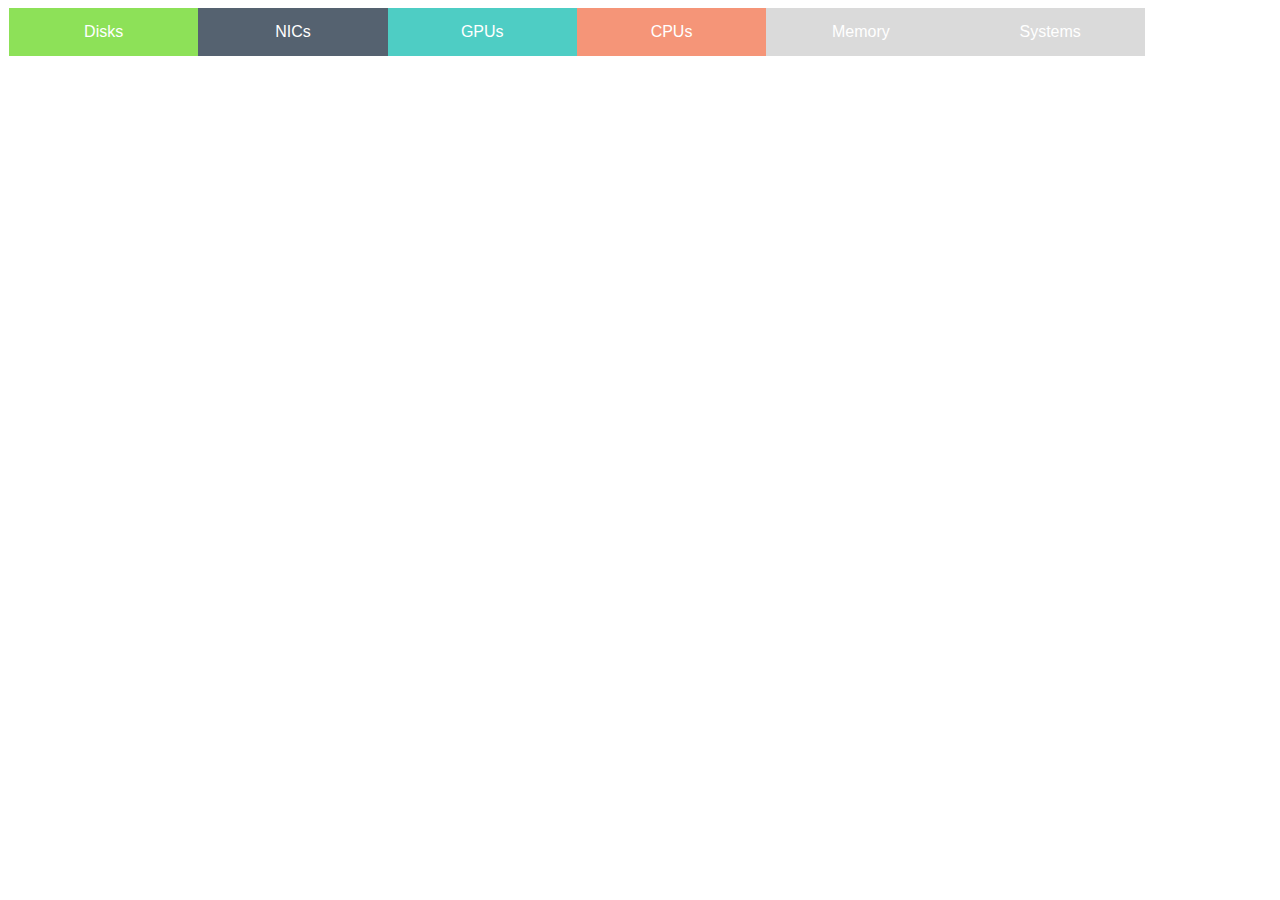
==== table.html @ e930124d "Close 2 done" ====
<!DOCTYPE html>
<html lang="en">
    <head>
        
        <meta charset="utf-8">
        <style>
            table {
                width: 90%;
                border-collapse: collapse;
                //border: 0.1px black solid;
                
            }

            td {

                border: 0px black solid;
                padding: 5px;
                font: 12px sans-serif;
            }
            th {

                //border: 1px black solid;
                padding: 5px;
                font: 15px sans-serif;
                text-align: left;
            }
        </style>
        <script src="https://ajax.googleapis.com/ajax/libs/jquery/3.3.1/jquery.min.js"></script>
        <script src="http://d3js.org/d3.v3.min.js"></script>
        <link rel="stylesheet" type="text/css" href="style.css">

<div class="btn-group">
     <button class="btn disk" onclick="toggle('Disks')">Disks</button>
     
<button class="btn nic" onclick="toggle('NICs')">NICs</button>
<button class="btn gpu" onclick= "toggle('GPUs')">GPUs</button>
<button class="btn cpu" onclick="toggle('CPUs')" >CPUs</button> 
<button class="btn default" onclick= "toggle('Memory')">Memory</button>
<button class="btn default" onclick= "toggle('SYS')">Systems</button>
</div>  
    </head>
    <body id='b'>
        <div id='tab' style='display:none;'></div>
    </body>
        <script type="text/javascript"charset="utf-8">
        function toggle(ar) {
            //var x = document.getElementById("tab");
            d3.select("body").selectAll("table").remove();
                //$('body').remove('.tr');
            t(ar)

        };
         
            function t(name) {
            var body = d3.select("body");

            d3.csv(name + ".csv", function(datasetText) {

              var headers = Object.keys(datasetText[0]);

              var table = body.append('table')
              var thead = table.append('thead')
                var tbody = table.append('tbody');
                
                var head = thead.selectAll('th')
                    .data(headers)
                    .enter()
                    .append('th')
                    .text(function (d) { return d; });
                    
                var rows = tbody.selectAll('tr')
                      .data(datasetText)
                      .enter()
                      .append('tr');
                      
                var cells = rows.selectAll('td')
            .data(function (d) {
                        return Object.values(d);
                      })
                      .enter()
                      .append('td')
                        .text(function (d) { return d; });


            });};
       
        </script>
    </body>
</html>
---- style.css ----
.node {
		cursor: pointer;

   
	}

	.node circle {
	  fill: #fff;
	  stroke:  white;
	  stroke-width: 2px;
    z-index: 100;
    cursor: pointer;

	}
  .btn-group {
    //position: -webkit-sticky;
  width: 90z%;  
  //right: 0px;
  float: top;
 padding: 0px 1px 0px 1px ;
  overflow: hidden;
  z-index: 100;
  //position:relative;
 //   display: block;
   float: top;
  }
 .btn {
     //list-style-type: none;
  width: 15%;
//position: fixed;
  padding: 13px 20px;
  font-size: 16px;
  cursor: pointer;
  outline: none;

  float:left;

  overflow: hidden;
  display: inline-block;
 //position: fixed;
 top: 0px;
 left: 10px;
 //position: -webkit-sticky;
 // position: fixed;
 

/*
   //list-style-type: none;
 width: 160PX;
position:relative;
  padding: 14px 28px;
  font-size: 16px;
  cursor: pointer;
  outline: none;

// position:absolute;
   transition: all 0.2s;
 // overflow: hidden;
 // display: block;
//  position: fixed;
  
 */

}

 .btn2 {

   //list-style-type: none;
 // width: 160PX;
//position: fixed;
  padding: 14px 28px;
  font-size: 16px;
  cursor: pointer;
  outline: none;

  //float:bottom;
//float: left;
 // overflow: hidden;
  //display: block;
 //position: fixed;
 bottom: 0px;
 left: 0px;
 //position: -webkit-sticky;
  position: fixed;
 

}

.table {

  border-color: rgba(141, 225, 88, 1);
  background-color: white;
  color: rgba(141, 225, 88, 1);
}

.table:hover {
  
 


  border: 2px solid rgba(141, 225, 88, 1);
  background-color: rgb(141, 225, 88, 1);
  color: white;
}
.disk:hover {

  border-color: rgba(141, 225, 88, 1);
  background-color: white;
  color: rgba(141, 225, 88, 1);
}

.disk {

  border: 2px solid rgba(141, 225, 88, 1);
  background-color: rgb(141, 225, 88, 1);
  color: white;
}
.nic:hover {
  border: 2px solid rgba(85, 98, 112, 1);
  background-color: white;
  color: rgba(85, 98, 112, 1);
}
.nic {
 
  border: 2px solid rgba(85, 98, 112, 1);
  background: rgba(85, 98, 112, 1);
  color: white;
}
.cpu:hover {

 
  border-color:  rgba(245, 149, 120, 1);
  color: rgba(245, 149, 120, 1);
  background-color: white;
}

.cpu {
	border: 2px solid rgba(245, 149, 120, 1);
  background-color: rgba(245, 149, 120, 1);
  color: white;
}
.gpu:hover {

   border-color:  rgba(78, 205, 196, 1);
  color: rgba(78, 205, 196, 1);
  background-color: white;
}

.gpu {
	border: 2px solid rgba(78, 205, 196, 1);
  background-color: rgba(78, 205, 196, 1);
  color: white;
}

/* Gray */
.default {
  border: 2px solid #dadada;
  background-color: #dadada;
  color: white;
}

.default:hover {
  background: white;
  border: 2px solid #dadada;
  
  color: #dadada;
}
  div.tooltip {

  
	position: absolute;
    //border: 2px solid;
    padding: 5px; 
    min-width:100px;
z-index: -99;
 	//min-height:40px;
 	font: 12px sans-serif;
    background-color: white;
border: 1px solid lightgrey;
    border-radius: 5px;

  }
.tooltiptext {
    top: -5px;
    left: 105%; 
}
	/*
  	//  text-shadow: 4px 4px 5px white, -4px 4px 5px white,
  	  //			   4px -4px 5px white, -4px -4px 5px white;
	  
*/
body {
  overflow: auto;
  
}

  .node text {

    font-family: Roboto, sans-serif;
    font-size:  16px;
    paint-order: stroke;
    stroke: #fff;
    stroke-width: 3px;
    stroke-linecap: butt;
    stroke-linejoin: miter;
    
    
  }




   
	}
	.node.active {
    transform: translate(30px, 0px);

	}
	.node.active circle{
		transition-duration: .5s;


		r: 30;
	}
	
	.link {
	  fill: none;
	  stroke: #ccc;
	  stroke-width: 2px;
	}

	.noselect {
  -webkit-touch-callout: none; /* iOS Safari */
    -webkit-user-select: none; /* Safari */
     -khtml-user-select: none; /* Konqueror HTML */
       -moz-user-select: none; /* Firefox */
        -ms-user-select: none; /* Internet Explorer/Edge */
            user-select: none; /* Non-prefixed version, currently
                                  supported by Chrome and Opera */
}
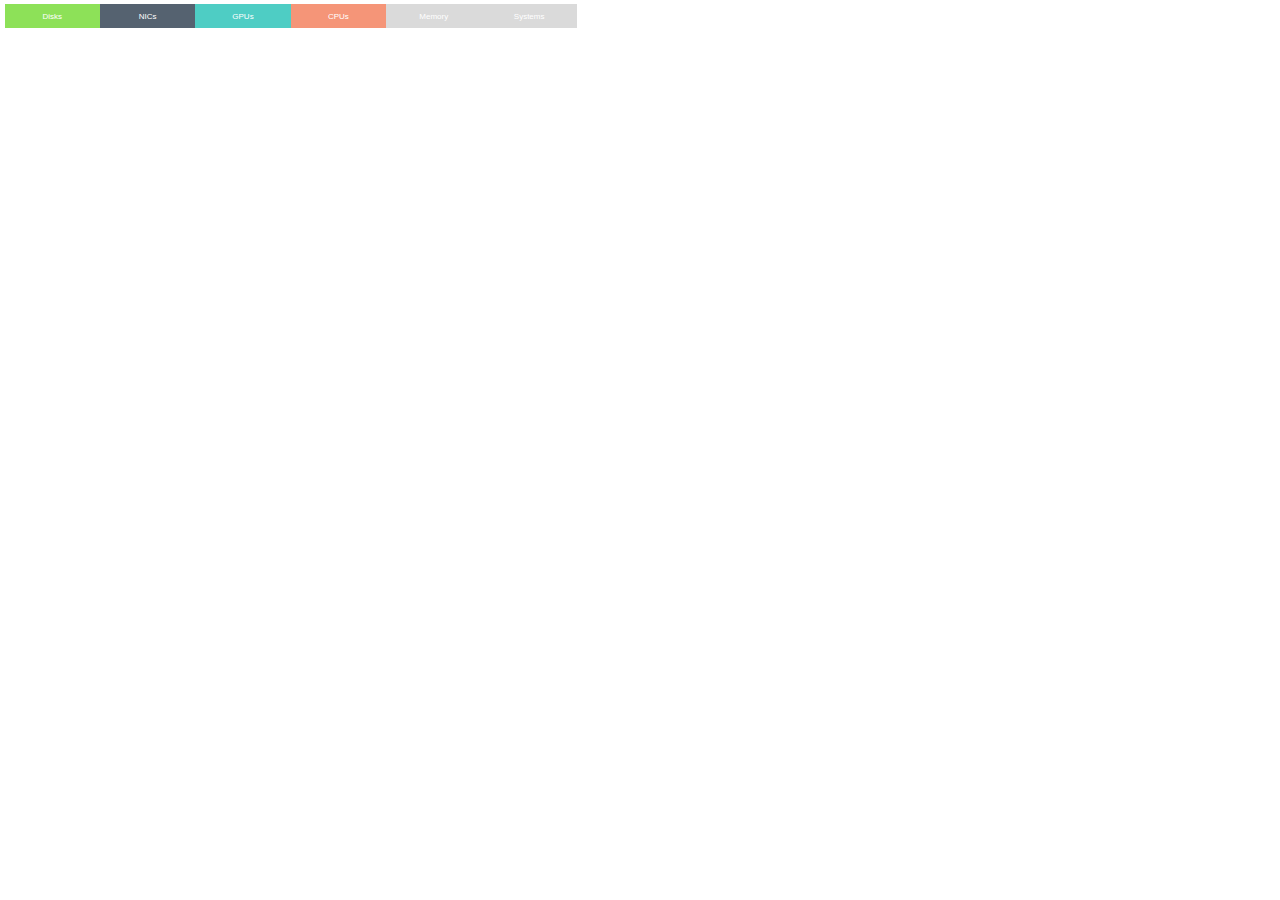
==== commit 2cd440f2: "playing with transition times" ====
--- a/table.html
+++ b/table.html
@@ -2,7 +2,8 @@
 <!DOCTYPE html>
 <html lang="en">
     <head>
-        
+        <title>Glance Table</title>
+    <link rel="icon" href="dot-icon.png">
         <meta charset="utf-8">
         <style>
             table {
@@ -22,8 +23,10 @@
 
                 //border: 1px black solid;
                 padding: 5px;
-                font: 15px sans-serif;
+                font: 20px sans-serif;
+                font-weight: bold;
                 text-align: left;
+                border-bottom: 01px solid #ccc;
             }
         </style>
         <script src="https://ajax.googleapis.com/ajax/libs/jquery/3.3.1/jquery.min.js"></script>
@@ -37,13 +40,16 @@
 <button class="btn gpu" onclick= "toggle('GPUs')">GPUs</button>
 <button class="btn cpu" onclick="toggle('CPUs')" >CPUs</button> 
 <button class="btn default" onclick= "toggle('Memory')">Memory</button>
-<button class="btn default" onclick= "toggle('SYS')">Systems</button>
+<button class="btn default" onclick= "toggle('System')">Systems</button>
 </div>  
+
     </head>
+    <br>
     <body id='b'>
         <div id='tab' style='display:none;'></div>
     </body>
         <script type="text/javascript"charset="utf-8">
+        toggle("Disks")
         function toggle(ar) {
             //var x = document.getElementById("tab");
             d3.select("body").selectAll("table").remove();
@@ -55,7 +61,7 @@
             function t(name) {
             var body = d3.select("body");
 
-            d3.csv(name + ".csv", function(datasetText) {
+            d3.csv("glance/csv_data/" + name + ".csv", function(datasetText) {
 
               var headers = Object.keys(datasetText[0]);
 
--- a/style.css
+++ b/style.css
@@ -1,28 +1,48 @@
 .node {
 		cursor: pointer;
 
+
+    
+
    
 	}
-
+html {
+    zoom: 0.5;
+    
+    //-moz-transform: scale(1);
+    //-webkit-transform: scale(1);
+    //transform: scale(1);
+}
 	.node circle {
 	  fill: #fff;
 	  stroke:  white;
 	  stroke-width: 2px;
+
+    cursor: pointer;
+
+
+
+	}
+  .node rect {
+    fill: #fff;
+    stroke:  white;
+    stroke-width: 2px;
+   // z-index: 100;
+    cursor: pointer;
+    border-radius: 5px;
+    rx: 5;
+    ry: 5;
+   
+  }
+  .btn-group {
+ 
+    width: 50%;  
+
+    float: top;
+    padding: 0px 1px 0px 1px ;
+    overflow: hidden;
     z-index: 100;
-    cursor: pointer;
-
-	}
-  .btn-group {
-    //position: -webkit-sticky;
-  width: 90z%;  
-  //right: 0px;
-  float: top;
- padding: 0px 1px 0px 1px ;
-  overflow: hidden;
-  z-index: 100;
-  //position:relative;
- //   display: block;
-   float: top;
+    float: top;
   }
  .btn {
      //list-style-type: none;
@@ -165,46 +185,36 @@
   
   color: #dadada;
 }
-  div.tooltip {
-
-  
-	position: absolute;
-    //border: 2px solid;
+div.tooltip {
+    position: absolute;
     padding: 5px; 
     min-width:100px;
-z-index: -99;
- 	//min-height:40px;
- 	font: 12px sans-serif;
+    z-index: 100;
+ 	  font: 12px sans-serif;
     background-color: white;
-border: 1px solid lightgrey;
+    border: 1px solid lightgrey;
     border-radius: 5px;
-
-  }
+}
 .tooltiptext {
     top: -5px;
     left: 105%; 
 }
-	/*
-  	//  text-shadow: 4px 4px 5px white, -4px 4px 5px white,
-  	  //			   4px -4px 5px white, -4px -4px 5px white;
-	  
-*/
+
 body {
   overflow: auto;
-  
+
+
 }
 
   .node text {
-
     font-family: Roboto, sans-serif;
     font-size:  16px;
     paint-order: stroke;
     stroke: #fff;
     stroke-width: 3px;
     stroke-linecap: butt;
-    stroke-linejoin: miter;
-    
-    
+    stroke-linejoin: miter; 
+
   }
 
 
@@ -217,7 +227,7 @@
 
 	}
 	.node.active circle{
-		transition-duration: .5s;
+		
 
 
 		r: 30;
@@ -227,6 +237,8 @@
 	  fill: none;
 	  stroke: #ccc;
 	  stroke-width: 2px;
+    z-index: -99;
+
 	}
 
 	.noselect {
